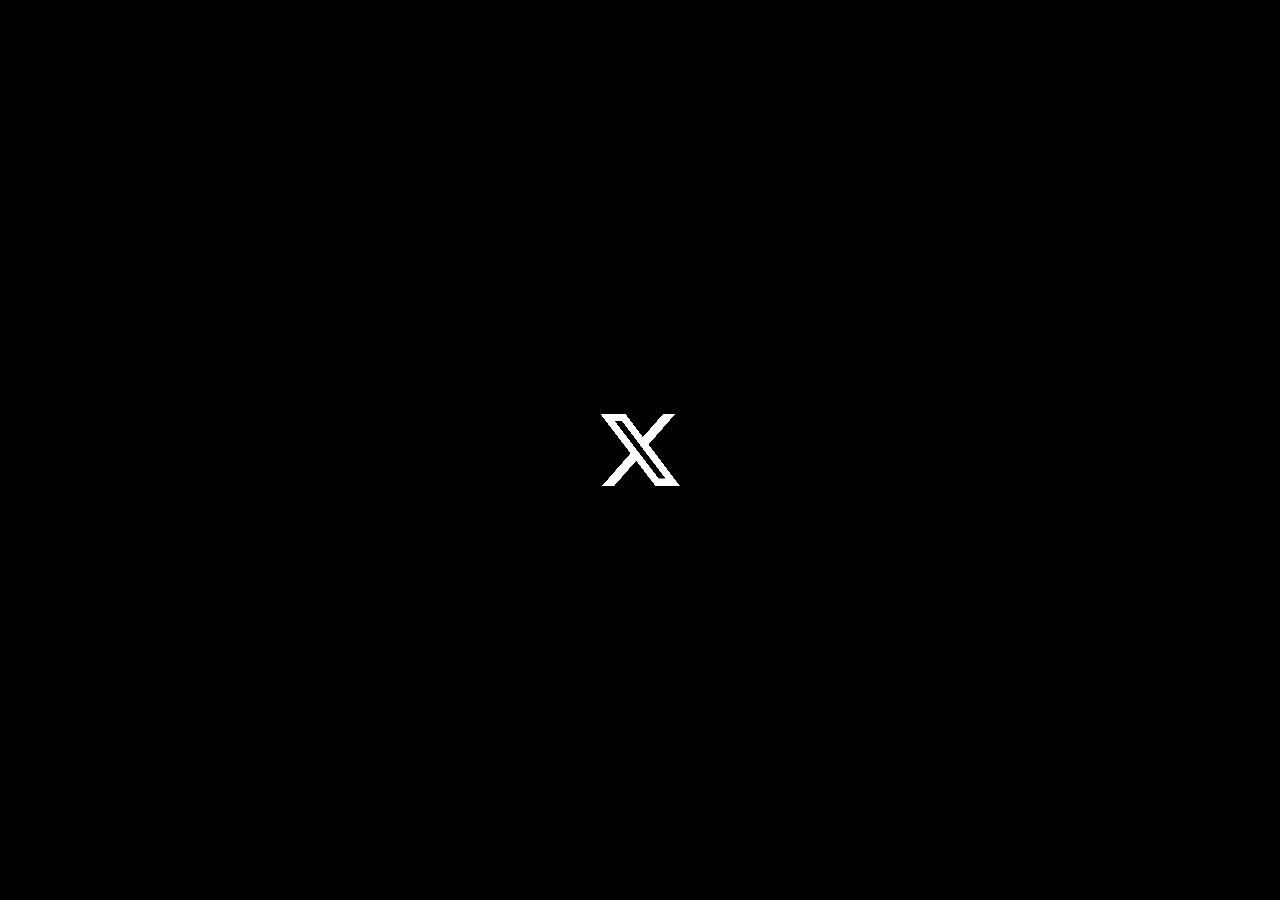
==== admin-soporte.html @ 6a108796 "Chat de soporte con Supabase + panel admin" ====
<!DOCTYPE html>
<html lang="es">
<head>
<meta charset="UTF-8">
<meta name="viewport" content="width=device-width, initial-scale=1.0">
<meta name="theme-color" content="#000000">
<link rel="icon" type="image/svg+xml" href="/favicon.svg">
<link rel="stylesheet" href="/app.css?v=20261011i">
<title>Panel de soporte · Unknow</title>
<style>
.sup{max-width:520px;margin:24px auto 40px;padding:0 16px;display:flex;flex-direction:column;gap:12px;height:calc(100dvh - 60px)}
.sup h1{text-align:center;font-size:1.4rem;margin:0}
.log{flex:1;overflow:auto;display:flex;flex-direction:column;gap:8px;padding:12px;background:rgba(255,255,255,.05);border:1px solid var(--line);border-radius:20px}
.b{max-width:80%;padding:9px 13px;border-radius:16px;font-size:.95rem;line-height:1.35;white-space:pre-wrap;word-break:break-word;background:#2a2a32;align-self:flex-start}
.b.me{background:#fff;color:#000;align-self:flex-end}
.b small{display:block;opacity:.5;font-size:.7rem;margin-top:3px}
.row{display:flex;gap:8px}
.row input{flex:1;background:rgba(255,255,255,.08);border:1px solid var(--line);border-radius:999px;padding:12px 16px;color:#fff;font-size:16px;outline:none}
.row button,.sup .btn{border:0;border-radius:999px;padding:0 18px;background:#fff;color:#000;font-weight:600;cursor:pointer;text-decoration:none;display:flex;align-items:center;justify-content:center;min-height:44px}
.hl{display:flex;flex-direction:column;gap:6px;overflow:auto}
.hl button{background:rgba(255,255,255,.08);color:#fff;border:0;border-radius:14px;padding:10px 14px;text-align:left;font:inherit;cursor:pointer}
.hl button.on{outline:2px solid #fff}
.msg{text-align:center;font-size:.85rem;opacity:.8}
</style>
</head>
<body>
<div class="sup">
  <h1>Panel de soporte</h1>
  <div id="need" class="msg" style="display:none"></div>
  <div class="hl" id="hl" style="max-height:30%"></div>
  <div class="log" id="log"></div>
  <form class="row" id="f"><input id="t" placeholder="Responder..." autocomplete="off"><button>Enviar</button></form>
  <a class="btn" href="/home.html" style="background:transparent;color:#fff;opacity:.7">← Volver</a>
</div>
<script src="https://cdn.jsdelivr.net/npm/@supabase/supabase-js@2"></script>
<script src="/app.js?v=20261011i"></script>
<script src="/sb.js?v=20261011i"></script>
<script>
requireSession();
const $=i=>document.getElementById(i);let me=null,cur=null,all=[];
const hora=s=>new Date(s).toLocaleString('es-MX',{hour:'2-digit',minute:'2-digit',day:'2-digit',month:'short'});
function draw(){
  const g={};all.forEach(m=>{(g[m.hilo]=g[m.hilo]||[]).push(m)});
  const ids=Object.keys(g).sort((a,b)=>g[b][g[b].length-1].id-g[a][g[a].length-1].id);
  $('hl').innerHTML=ids.map(h=>{const l=g[h],e=(l.find(m=>!m.es_soporte)||{}).email||h.slice(0,8);const pend=!l[l.length-1].es_soporte;return '<button data-h="'+h+'" class="'+(h===cur?'on':'')+'">'+(pend?'● ':'')+esc(e)+' — '+esc(l[l.length-1].texto.slice(0,40))+'</button>'}).join('')||'<div class="msg">Aún no hay mensajes.</div>';
  const l=g[cur]||[];
  $('log').innerHTML=l.map(m=>'<div class="b'+(m.es_soporte?' me':'')+'">'+esc(m.texto)+'<small>'+hora(m.creado)+'</small></div>').join('')||'<div class="msg">Elige una conversación.</div>';
  $('log').scrollTop=1e9;
}
async function load(){const {data}=await sb.from('mensajes').select('*').order('id');if(data){const n=data.length?data[data.length-1].id:0,o=all.length?all[all.length-1].id:0;if(n!==o||!all.length){all=data;draw()}}}
$('hl').onclick=e=>{const b=e.target.closest('button');if(!b)return;cur=b.dataset.h;draw()};
(async()=>{
  const {data:{session}}=await sb.auth.getSession();
  if(!session){$('need').style.display='';$('need').innerHTML='<a href="/cuenta.html" style="color:#fff">Inicia sesión</a> con la cuenta de administrador.';$('f').style.display='none';return}
  me=session.user;await load();setInterval(load,4000);
})();
$('f').onsubmit=async e=>{e.preventDefault();const t=$('t').value.trim();if(!t||!cur)return;$('t').value='';
  const {error}=await sb.from('mensajes').insert({hilo:cur,autor:me.id,es_soporte:true,texto:t});
  if(error){$('t').value=t;alert(error.message)}else load()};
</script>
</body></html>
---- app.css ----
:root{--ease:cubic-bezier(.22,1,.36,1);--glass:rgba(255,255,255,.07);--line:rgba(255,255,255,.16);--blue:#1d9bf0;--muted:rgba(255,255,255,.58)}
*{box-sizing:border-box;margin:0;padding:0;-webkit-tap-highlight-color:transparent}
html{scroll-behavior:smooth;color-scheme:dark}
html,body{min-height:100%;background:#000;color:#fff;font-family:-apple-system,BlinkMacSystemFont,"Segoe UI",Roboto,Helvetica,Arial,sans-serif;-webkit-font-smoothing:antialiased}
body{overflow-x:hidden;opacity:0;transition:opacity .35s var(--ease)}
body.ready{opacity:1}
body.leaving{opacity:0;transition:opacity .22s ease}
::selection{background:rgba(29,155,240,.4)}
::-webkit-scrollbar{width:10px}::-webkit-scrollbar-thumb{background:rgba(255,255,255,.16);border-radius:10px;border:2px solid #000}::-webkit-scrollbar-track{background:#000}
:focus-visible{outline:2px solid var(--blue);outline-offset:3px;border-radius:8px}

/* barra superior */
.top{position:sticky;top:0;z-index:20;display:flex;justify-content:center;padding:20px 16px;background:linear-gradient(#000 40%,transparent)}
.search{position:relative;width:100%;max-width:560px;height:56px;display:flex;align-items:center;gap:12px;padding:0 18px 0 20px;border-radius:999px;background:var(--glass);border:1px solid var(--line);
  backdrop-filter:blur(22px) saturate(160%);-webkit-backdrop-filter:blur(22px) saturate(160%);box-shadow:0 8px 32px rgba(0,0,0,.45),inset 0 1px 0 rgba(255,255,255,.22);
  transition:max-width .5s var(--ease),box-shadow .35s,border-color .35s,background .35s,transform .35s var(--ease);animation:drop .8s var(--ease) both}
@keyframes drop{from{opacity:0;transform:translateY(-28px) scale(.92);filter:blur(6px)}to{opacity:1;transform:none;filter:none}}
.search:hover{border-color:rgba(255,255,255,.28)}
.search:focus-within{max-width:660px;transform:translateY(1px);background:rgba(255,255,255,.11);border-color:rgba(255,255,255,.42);box-shadow:0 14px 48px rgba(29,155,240,.34),0 0 0 4px rgba(29,155,240,.14),inset 0 1px 0 rgba(255,255,255,.3)}
.search svg{width:20px;height:20px;flex:none;stroke:#cfd6dd;fill:none;stroke-width:2;stroke-linecap:round;transition:transform .35s var(--ease),stroke .35s}
.search:focus-within svg{stroke:#fff;transform:scale(1.15) rotate(-8deg)}
.search.typing svg{animation:pulse .5s ease}
@keyframes pulse{50%{transform:scale(1.3) rotate(10deg)}}
#q{flex:1;min-width:0;background:transparent;border:0;outline:0;color:#fff;font-size:1.05rem;caret-color:var(--blue)}
#q::placeholder{color:var(--muted);transition:opacity .3s}
.search:focus-within #q::placeholder{opacity:.3}
kbd{flex:none;font:600 .72rem/1 inherit;color:var(--muted);border:1px solid var(--line);border-radius:7px;padding:4px 7px;transition:opacity .25s}
.search:focus-within kbd,.search.has kbd{opacity:0;pointer-events:none}
#clear{flex:none;width:28px;height:28px;border:0;border-radius:50%;background:rgba(255,255,255,.18);color:#fff;font-size:14px;line-height:1;cursor:pointer;
  opacity:0;transform:scale(.3) rotate(-90deg);pointer-events:none;transition:opacity .25s,transform .4s cubic-bezier(.34,1.56,.64,1),background .2s;margin-left:-28px}
.search.has #clear{opacity:1;transform:none;pointer-events:auto;margin-left:0}
#clear:hover{background:rgba(255,255,255,.34);transform:rotate(90deg) scale(1.08)}
.search.clearing #q{animation:wipe .35s ease}
@keyframes wipe{60%{opacity:0;transform:translateX(18px)}}
.ripple{position:absolute;inset:0;border-radius:999px;pointer-events:none;opacity:0}
.ripple.go{animation:ripple .6s ease-out}
@keyframes ripple{0%{opacity:.9;box-shadow:0 0 0 0 rgba(255,255,255,.45)}100%{opacity:0;box-shadow:0 0 0 16px rgba(255,255,255,0)}}

/* resultados */
.results{position:absolute;top:calc(100% + 10px);left:0;right:0;padding:8px;border-radius:26px;background:rgba(20,20,26,.97);border:1px solid var(--line);
  box-shadow:0 18px 50px rgba(0,0,0,.6);max-height:min(60vh,420px);overflow:auto;
  opacity:0;transform:translateY(-10px) scale(.97);transform-origin:top center;pointer-events:none;transition:opacity .25s,transform .35s var(--ease)}
.results.show{opacity:1;transform:none;pointer-events:auto}
.results a{display:flex;align-items:center;gap:12px;padding:11px 12px;border-radius:18px;color:#fff;text-decoration:none;transition:background .2s,transform .25s var(--ease);animation:rise .4s var(--ease) both;animation-delay:calc(var(--i,0)*35ms)}
.results a:hover,.results a.sel{background:rgba(255,255,255,.14);transform:translateX(4px)}
.results .ico{width:36px;height:36px;border-radius:50%;flex:none;background:linear-gradient(135deg,rgba(255,255,255,.22),rgba(255,255,255,.06));display:flex;align-items:center;justify-content:center;font-size:.92rem;font-weight:700}
.results small{display:block;color:var(--muted);font-size:.8rem;margin-top:1px}
.results mark{background:none;color:var(--blue);font-weight:700}
.results .none{padding:14px;color:var(--muted);text-align:center}
@keyframes rise{from{opacity:0;transform:translateY(10px)}to{opacity:1;transform:none}}

/* perfil */
.profile{max-width:820px;margin:0 auto;padding:26px 20px 90px;text-align:center}
.avatar{position:relative;width:152px;height:152px;margin:0 auto 20px;border-radius:50%;background:linear-gradient(135deg,rgba(255,255,255,.14),rgba(255,255,255,.04));border:1px solid var(--line);
  display:flex;align-items:center;justify-content:center;overflow:visible;color:rgba(255,255,255,.55);font-size:3.2rem;font-weight:700;animation:pop .9s var(--ease) both,bob 6s ease-in-out 1s infinite}
.avatar::before{content:"";position:absolute;inset:-10px;border-radius:50%;border:1px solid rgba(29,155,240,.5);opacity:0;animation:halo 3.2s ease-out 1s infinite}
.avatar img{width:100%;height:100%;object-fit:cover;border-radius:50%}
@keyframes pop{from{opacity:0;transform:scale(.4) rotate(-12deg);filter:blur(8px)}to{opacity:1;transform:none;filter:none}}
@keyframes bob{50%{transform:translateY(-6px)}}
@keyframes halo{0%{opacity:.7;transform:scale(.96)}100%{opacity:0;transform:scale(1.28)}}
.profile h1{font-size:clamp(1.7rem,5vw,2.3rem);font-weight:800;letter-spacing:-.02em;animation:rise .7s var(--ease) .15s both}
.aka{color:var(--muted);margin-top:8px;animation:rise .7s var(--ease) .25s both}
.profile section{margin-top:42px;text-align:left}
.profile section h2{font-size:1.1rem;font-weight:700;margin-bottom:14px;display:flex;align-items:center;gap:10px}
.profile section h2::after{content:"";height:1px;flex:1;background:linear-gradient(90deg,var(--line),transparent)}
.reveal{opacity:0;transform:translateY(26px);transition:opacity .7s var(--ease),transform .7s var(--ease)}
.reveal.in{opacity:1;transform:none}

/* chips y tarjetas */
.chips{display:flex;flex-wrap:wrap;gap:8px;margin-bottom:18px}
.chip{border:1px solid var(--line);background:var(--glass);color:#fff;border-radius:999px;padding:8px 14px;font-size:.85rem;cursor:pointer;backdrop-filter:blur(12px);-webkit-backdrop-filter:blur(12px);
  transition:background .25s,color .25s,transform .3s var(--ease),border-color .25s,box-shadow .3s;animation:rise .5s var(--ease) both;animation-delay:calc(var(--i,0)*25ms)}
.chip:hover{background:rgba(255,255,255,.15);transform:translateY(-2px)}
.chip:active{transform:scale(.95)}
.chip.on{background:#fff;color:#000;font-weight:700;border-color:#fff;box-shadow:0 6px 24px rgba(255,255,255,.22)}
.chip small{opacity:.6;margin-left:5px}
.grid{display:grid;grid-template-columns:repeat(auto-fill,minmax(128px,1fr));gap:14px;min-height:60px}
.person{text-align:center;padding:16px 8px;border-radius:20px;background:var(--glass);border:1px solid rgba(255,255,255,.1);font-size:.88rem;line-height:1.25;word-break:break-word;
  text-decoration:none;color:#fff;display:block;transition:transform .35s var(--ease),background .25s,border-color .25s,box-shadow .35s;animation:pop2 .5s var(--ease) both;animation-delay:calc(min(var(--i,0),24)*22ms)}
@keyframes pop2{from{opacity:0;transform:translateY(14px) scale(.92)}to{opacity:1;transform:none}}
a.person:hover{transform:translateY(-5px) scale(1.03);background:rgba(255,255,255,.12);border-color:rgba(255,255,255,.3);box-shadow:0 14px 36px rgba(0,0,0,.55)}
a.person:active{transform:scale(.97)}
.person .pic{width:64px;height:64px;border-radius:50%;margin:0 auto 9px;background:linear-gradient(135deg,rgba(255,255,255,.2),rgba(255,255,255,.05));overflow:hidden;display:flex;align-items:center;justify-content:center;font-weight:700;color:rgba(255,255,255,.7);font-size:1.2rem}
.person .pic img{width:100%;height:100%;object-fit:cover}
.empty{color:rgba(255,255,255,.4);font-size:.92rem;grid-column:1/-1;padding:10px 2px}
.skel{height:108px;border-radius:20px;background:linear-gradient(100deg,rgba(255,255,255,.04) 30%,rgba(255,255,255,.1) 50%,rgba(255,255,255,.04) 70%);background-size:300% 100%;animation:shimmer 1.4s linear infinite}
@keyframes shimmer{to{background-position:-300% 0}}
.back{display:inline-flex;align-items:center;gap:6px;color:var(--muted);text-decoration:none;font-size:.9rem;margin-bottom:22px;transition:color .2s,transform .3s var(--ease)}
.back:hover{color:#fff;transform:translateX(-4px)}

@media (max-width:520px){.top{padding:14px 12px}.search{height:52px}kbd{display:none}.avatar{width:128px;height:128px}}
@media (prefers-reduced-motion:reduce){*,*::before,*::after{animation-duration:.01ms!important;animation-delay:0s!important;transition-duration:.01ms!important}.reveal{opacity:1;transform:none}}

.tags{display:flex;flex-wrap:wrap;justify-content:center;gap:8px;margin-top:16px;animation:rise .7s var(--ease) .35s both}
.tag{border:1px solid var(--line);background:var(--glass);border-radius:999px;padding:6px 14px;font-size:.82rem;backdrop-filter:blur(12px);-webkit-backdrop-filter:blur(12px)}
.rl{display:block;margin-top:4px;font-size:.75rem;color:var(--muted)}

.cmp{position:relative}
.cmp input{width:100%;background:var(--glass);border:1px solid var(--line);border-radius:16px;padding:14px 16px;color:#fff;font-size:1rem;outline:0;backdrop-filter:blur(14px);transition:border-color .3s,box-shadow .3s}
.cmp input:focus{border-color:var(--blue);box-shadow:0 0 0 4px rgba(29,155,240,.16)}
.cres{display:flex;flex-direction:column;gap:6px;margin-top:8px}
.cres button{text-align:left;background:var(--glass);border:1px solid var(--line);color:#fff;border-radius:14px;padding:10px 14px;cursor:pointer;animation:rise .3s var(--ease) both;transition:background .2s,transform .25s var(--ease)}
.cres button:hover{background:rgba(255,255,255,.15);transform:translateX(4px)}
.cmpbox{margin-top:18px;padding:22px;border-radius:24px;background:var(--glass);border:1px solid var(--line);animation:pop2 .6s var(--ease) both;backdrop-filter:blur(16px)}
.cmpbox h3{font-size:.95rem;margin:18px 0 10px;color:var(--muted)}
.pct{font-size:2.6rem;font-weight:800;text-align:center}.pct small{display:block;font-size:.8rem;font-weight:500;color:var(--muted)}

.results .ico{overflow:hidden}.results .ico img{width:100%;height:100%;object-fit:cover}

.vf{width:.8em;height:.8em;margin-left:.3em;vertical-align:-.08em;display:inline-block;animation:vfin .8s var(--ease) .5s both;filter:drop-shadow(0 0 8px rgba(255,212,0,.5))}
@keyframes vfin{from{opacity:0;transform:scale(.2) rotate(-60deg)}to{opacity:1;transform:none}}
.ms .msd{font-size:1.05rem}
.profile.card{max-width:540px;margin:6px auto 90px;padding:0 0 34px;border-radius:30px;overflow:hidden;text-align:left;background:linear-gradient(#5e0049 0,#3d0032 38%,#1b0015 100%);border:1px solid rgba(255,110,200,.2);box-shadow:0 30px 90px rgba(150,0,110,.35);animation:pop2 .8s var(--ease) both}
.banner{height:150px;display:flex;align-items:center;justify-content:center;overflow:hidden;background:radial-gradient(120% 140% at 50% 120%,#1a0010 0,#000 70%)}
.banner span{font-family:"Silkscreen",monospace;font-weight:700;font-size:112px;line-height:1;letter-spacing:4px;color:rgba(120,0,20,.25);-webkit-text-stroke:2px rgba(255,70,90,.55);text-shadow:0 0 28px rgba(255,40,70,.4);animation:flick 4s steps(1) infinite;transform:translateY(8px)}
@keyframes flick{0%,92%,100%{opacity:1}94%{opacity:.5}96%{opacity:.9}98%{opacity:.4}}
.profile.card .avatar{margin:-58px 0 14px 26px;width:116px;height:116px;border:6px solid #5e0049;box-shadow:0 8px 30px rgba(0,0,0,.5)}
.profile.card .avatar::before{display:none}
.profile.card h1,.profile.card .aka,.profile.card .tags,.profile.card section{padding-left:26px;padding-right:26px}
.profile.card h1{font-family:"Silkscreen",monospace;font-weight:700;font-size:clamp(1.3rem,5vw,1.7rem);letter-spacing:.02em;color:#ff5c9d;text-shadow:0 0 22px rgba(255,60,150,.45);line-height:1.2}
.profile.card .aka{color:rgba(255,255,255,.82);font-size:.98rem}
.profile.card .tags{justify-content:flex-start}
.profile.card section h2{font-family:"Silkscreen",monospace;font-size:.78rem;letter-spacing:.08em;text-transform:uppercase;color:rgba(255,255,255,.75)}
.profile.card .ms .msd{color:#fff}
.profile.card .person,.profile.card .chip{background:rgba(255,255,255,.08)}
@media (max-width:520px){.banner span{font-size:84px}.profile.card{margin-left:10px;margin-right:10px;border-radius:24px}}

/* tarjeta a pantalla completa */
body.cardpage{background:linear-gradient(#5e0049 0,#3d0032 45%,#1b0015 100%) fixed}
body.cardpage .top{background:linear-gradient(rgba(0,0,0,.65),transparent)}
.profile.card{max-width:none;width:100%;margin:0;padding:0 0 70px;border-radius:0;border:0;box-shadow:none;background:transparent;overflow:visible;min-height:calc(100vh - 96px)}
.profile.card .banner{height:clamp(190px,30vh,300px);margin-top:-96px;padding-top:96px}
.profile.card .banner span{font-size:clamp(110px,22vw,260px);-webkit-text-stroke:3px rgba(255,70,90,.55);transform:translateY(0)}
.profile.card .avatar{margin:-70px 0 16px clamp(20px,6vw,90px);width:clamp(120px,14vw,170px);height:clamp(120px,14vw,170px);border-width:8px}
.profile.card h1,.profile.card .aka,.profile.card .tags,.profile.card section{padding-left:clamp(20px,6vw,90px);padding-right:clamp(20px,6vw,90px)}
.profile.card h1{font-size:clamp(1.6rem,4vw,2.8rem)}
.profile.card .aka{font-size:1.1rem}
.profile.card section{max-width:1200px}
@media (max-width:520px){.profile.card{margin:0;border-radius:0}.profile.card .banner span{font-size:30vw}}

.person .vf,.results .vf{width:1em;height:1em;margin-left:.25em;vertical-align:-.15em;animation:none;filter:none}
.results .vf{width:.95em;height:.95em}

.vf{cursor:pointer;transition:transform .25s var(--ease)}.vf:hover{transform:scale(1.18)}
.vpop{position:absolute;z-index:200;max-width:300px;padding:14px 16px;border-radius:18px;background:rgba(20,20,26,.82);border:1px solid var(--line);backdrop-filter:blur(22px) saturate(160%);-webkit-backdrop-filter:blur(22px) saturate(160%);box-shadow:0 18px 50px rgba(0,0,0,.6);font-size:.9rem;opacity:0;transform:translateY(-6px) scale(.96);transition:opacity .2s,transform .3s var(--ease);text-align:left;color:#fff;font-weight:400;font-family:-apple-system,BlinkMacSystemFont,"Segoe UI",Roboto,sans-serif;text-transform:none;letter-spacing:0;line-height:1.35}
.vpop.on{opacity:1;transform:none}
.vpop b{display:block;margin-bottom:8px}.vpop ul{list-style:none;display:grid;gap:7px}.vpop li{padding-left:22px;position:relative}.vpop li::before{content:"✓";position:absolute;left:0;color:#ffd400;font-weight:700}.vpop p{color:var(--muted)}


.ulogo{width:.8em;height:.8em;margin-left:.3em;vertical-align:-.08em;display:inline-block;animation:vfin .8s var(--ease) .65s both;filter:drop-shadow(0 0 8px rgba(255,92,157,.5))}
.person .ulogo,.results .ulogo{width:1em;height:1em;margin-left:.25em;vertical-align:-.15em;animation:none;filter:none}

.results{-webkit-transform:translateZ(0)}

.claim{display:inline-block;margin:.9em auto 0;padding:.55em 1.1em;border-radius:999px;border:1px solid var(--line);background:rgba(255,255,255,.08);color:#fff;font-size:.85rem;text-decoration:none;transition:background .2s,transform .25s var(--ease)}.claim:hover{background:rgba(255,255,255,.16);transform:translateY(-1px)}

.acclink{position:fixed;right:14px;bottom:14px;z-index:30;padding:.6em 1.1em;border-radius:999px;background:rgba(30,30,36,.95);border:1px solid var(--line);color:#fff;text-decoration:none;font-size:.85rem}
.bio{max-width:36em;margin:.6em auto 0;opacity:.85;line-height:1.4}
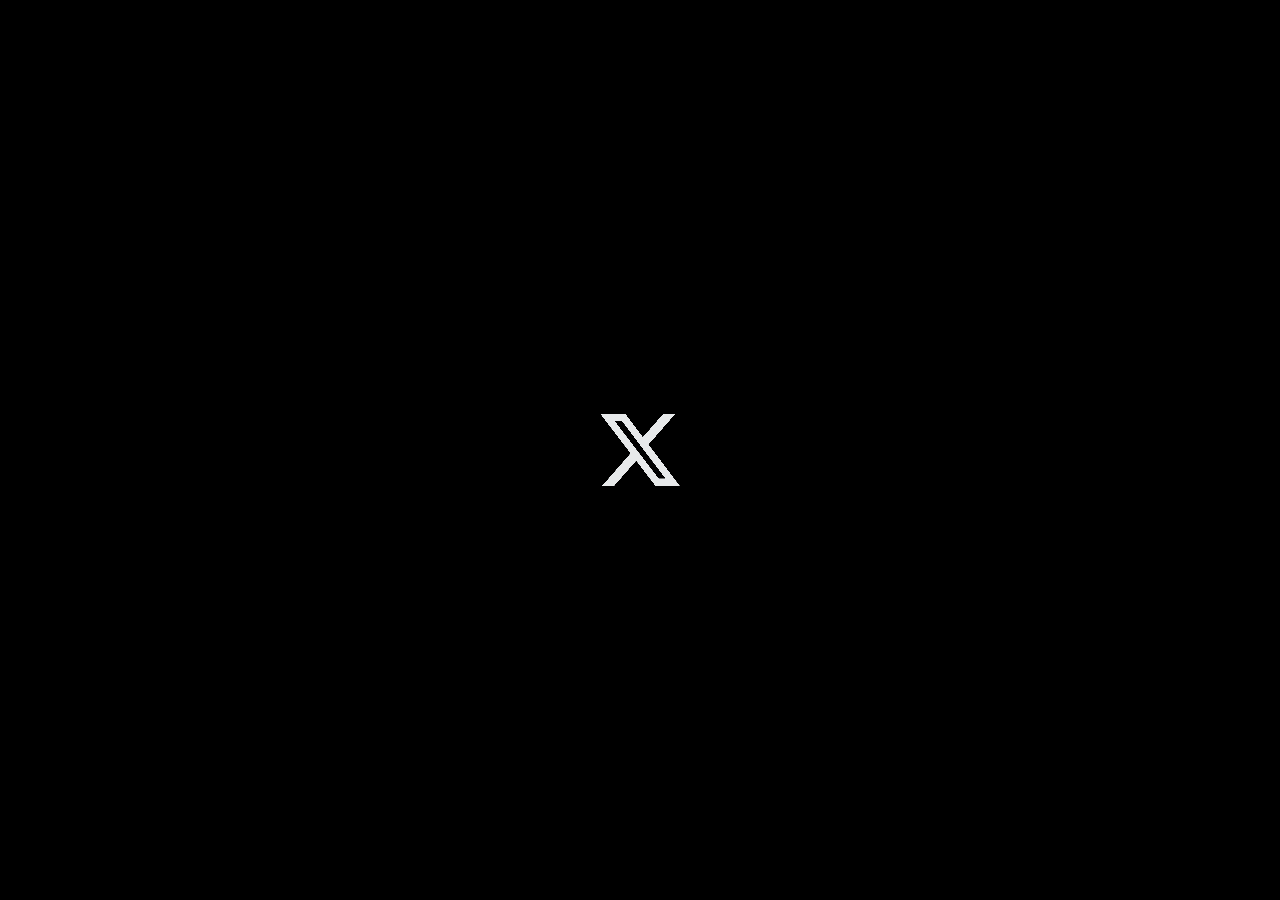
==== commit c08d0405: "Login estilo X con modo día/noche; quitar Mi cuenta; claim por correo" ====
--- a/admin-soporte.html
+++ b/admin-soporte.html
@@ -5,7 +5,7 @@
 <meta name="viewport" content="width=device-width, initial-scale=1.0">
 <meta name="theme-color" content="#000000">
 <link rel="icon" type="image/svg+xml" href="/favicon.svg">
-<link rel="stylesheet" href="/app.css?v=20261011i">
+<link rel="stylesheet" href="/app.css?v=20261012a">
 <title>Panel de soporte · Unknow</title>
 <style>
 .sup{max-width:520px;margin:24px auto 40px;padding:0 16px;display:flex;flex-direction:column;gap:12px;height:calc(100dvh - 60px)}
@@ -33,8 +33,8 @@
   <a class="btn" href="/home.html" style="background:transparent;color:#fff;opacity:.7">← Volver</a>
 </div>
 <script src="https://cdn.jsdelivr.net/npm/@supabase/supabase-js@2"></script>
-<script src="/app.js?v=20261011i"></script>
-<script src="/sb.js?v=20261011i"></script>
+<script src="/app.js?v=20261012a"></script>
+<script src="/sb.js?v=20261012a"></script>
 <script>
 requireSession();
 const $=i=>document.getElementById(i);let me=null,cur=null,all=[];
@@ -52,10 +52,10 @@
 (async()=>{
   const {data:{session}}=await sb.auth.getSession();
   if(!session){$('need').style.display='';$('need').innerHTML='<a href="/cuenta.html" style="color:#fff">Inicia sesión</a> con la cuenta de administrador.';$('f').style.display='none';return}
-  me=session.user;await load();setInterval(load,4000);
+  me=session.user;cur=cur||null;await load();setInterval(load,4000);
 })();
-$('f').onsubmit=async e=>{e.preventDefault();const t=$('t').value.trim();if(!t||!cur)return;$('t').value='';
+$('f').onsubmit=async e=>{e.preventDefault();const t=$('t').value.trim();if(!t)return;if(!cur){$('need').style.display='';$('need').textContent='Elige primero una conversación de la lista.';return}$('t').value='';
   const {error}=await sb.from('mensajes').insert({hilo:cur,autor:me.id,es_soporte:true,texto:t});
-  if(error){$('t').value=t;alert(error.message)}else load()};
+  if(error){$('t').value=t;$('need').style.display='';$('need').textContent='No se pudo enviar: '+error.message}else{$('need').style.display='none';load()}};
 </script>
 </body></html>
--- a/app.css
+++ b/app.css
@@ -156,3 +156,13 @@
 
 .acclink{position:fixed;right:14px;bottom:14px;z-index:30;padding:.6em 1.1em;border-radius:999px;background:rgba(30,30,36,.95);border:1px solid var(--line);color:#fff;text-decoration:none;font-size:.85rem}
 .bio{max-width:36em;margin:.6em auto 0;opacity:.85;line-height:1.4}
+
+.editbtn{display:inline-flex;align-items:center;gap:.5em;margin:.9em auto 0;padding:.65em 1.3em;border:0;border-radius:12px;background:rgba(255,255,255,.14);color:#fff;font:inherit;font-weight:600;cursor:pointer}.editbtn:hover{background:rgba(255,255,255,.22)}
+.emodal{position:fixed;inset:0;z-index:100;background:rgba(0,0,0,.7);display:flex;align-items:flex-end;justify-content:center}
+.ebox{width:100%;max-width:520px;max-height:92dvh;background:#1a1a20;border-radius:22px 22px 0 0;display:flex;flex-direction:column;animation:rise .3s var(--ease) both}
+.ehead{display:flex;align-items:center;justify-content:space-between;padding:16px 18px;border-bottom:1px solid var(--line)}
+.ehead button{background:none;border:0;color:#fff;font:inherit;cursor:pointer}.ehead .es{color:#8ea1ff;font-weight:700}.ehead .es:disabled{opacity:.5}
+.ebody{padding:16px 18px 28px;overflow:auto;display:flex;flex-direction:column;gap:8px}
+.ebody label{font-size:.8rem;opacity:.7;margin-top:6px}
+.ebody input,.ebody textarea{width:100%;box-sizing:border-box;background:rgba(255,255,255,.08);border:1px solid var(--line);border-radius:12px;padding:12px 14px;color:#fff;font:inherit;font-size:16px;outline:none}
+.emsg{min-height:1.2em;font-size:.85rem;text-align:center}
